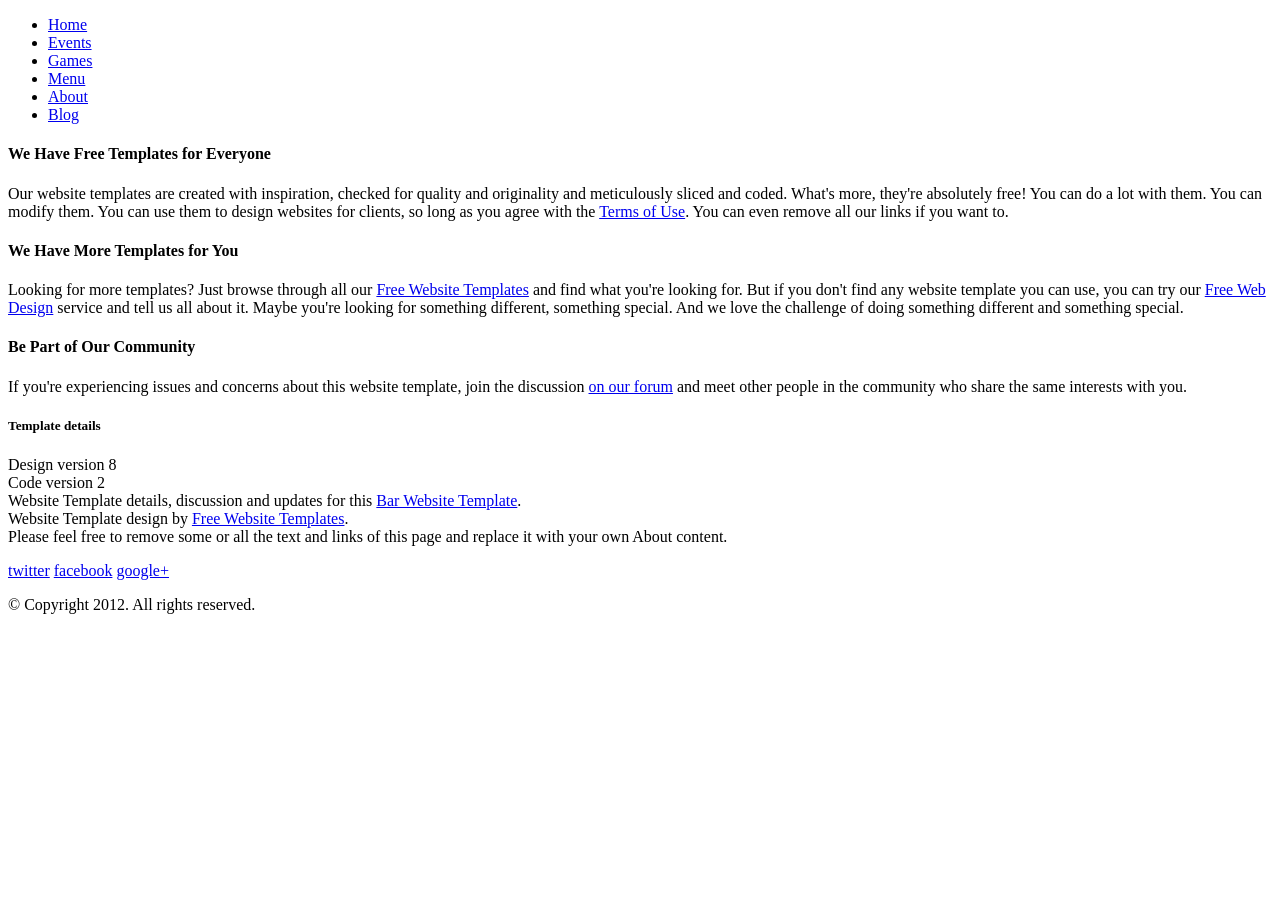
==== about.html @ a5c03c13 "Add files via upload" ====
<!DOCTYPE html>
<!-- Website template by freewebsitetemplates.com -->
<html>
<head>
	<meta charset="UTF-8">
	<title>About - Bar Website Template</title>
	<link rel="stylesheet" href="css/style.css" type="text/css">
</head>
<body>
	<div class="header">
		<div>
			<ul>
				<li>
					<a href="index.html">Home</a>
				</li>
				<li>
					<a href="events.html">Events</a>
				</li>
				<li>
					<a href="games.html">Games</a>
				</li>
				<li>
					<a href="menu.html">Menu</a>
				</li>
				<li class="selected">
					<a href="about.html">About</a>
				</li>
				<li>
					<a href="blog.html">Blog</a>
				</li>
			</ul>
		</div>
	</div>
	<div class="body">
		<div>
			<div class="about">
				<h4>We Have Free Templates for Everyone</h4>
				<p>
					Our website templates are created with inspiration, checked for quality and originality and meticulously sliced and coded. What&#39;s more, they&#39;re absolutely free! You can do a lot with them. You can modify them. You can use them to design websites for clients, so long as you agree with the <a href="http://www.freewebsitetemplates.com/about/terms">Terms of Use</a>. You can even remove all our links if you want to.
				</p>
				<h4>We Have More Templates for You</h4>
				<p>
					Looking for more templates? Just browse through all our <a href="http://www.freewebsitetemplates.com/">Free Website Templates</a> and find what you&#39;re looking for. But if you don&#39;t find any website template you can use, you can try our <a href="http://www.freewebsitetemplates.com/freewebdesign/">Free Web Design</a> service and tell us all about it. Maybe you&#39;re looking for something different, something special. And we love the challenge of doing something different and something special.
				</p>
				<h4>Be Part of Our Community</h4>
				<p>
					If you&#39;re experiencing issues and concerns about this website template, join the discussion <a href="http://www.freewebsitetemplates.com/forums/">on our forum</a> and meet other people in the community who share the same interests with you.
				</p>
				<h5>Template details</h5>
				<p>
					Design version 8 <br> Code version 2 <br> Website Template details, discussion and updates for this <a href="http://www.freewebsitetemplates.com/discuss/barwebsitetemplate/">Bar Website Template</a>. <br> Website Template design by <a href="http://www.freewebsitetemplates.com/">Free Website Templates</a>. <br> Please feel free to remove some or all the text and links of this page and replace it with your own About content.
				</p>
			</div>
		</div>
	</div>
	<div class="footer">
		<div class="connect">
			<a href="http://freewebsitetemplates.com/go/twitter/" id="twitter">twitter</a> <a href="http://freewebsitetemplates.com/go/facebook/" id="facebook">facebook</a> <a href="http://freewebsitetemplates.com/go/googleplus/" id="googleplus">google+</a>
		</div>
		<p>
			&#169; Copyright 2012. All rights reserved.
		</p>
	</div>
</body>
</html>
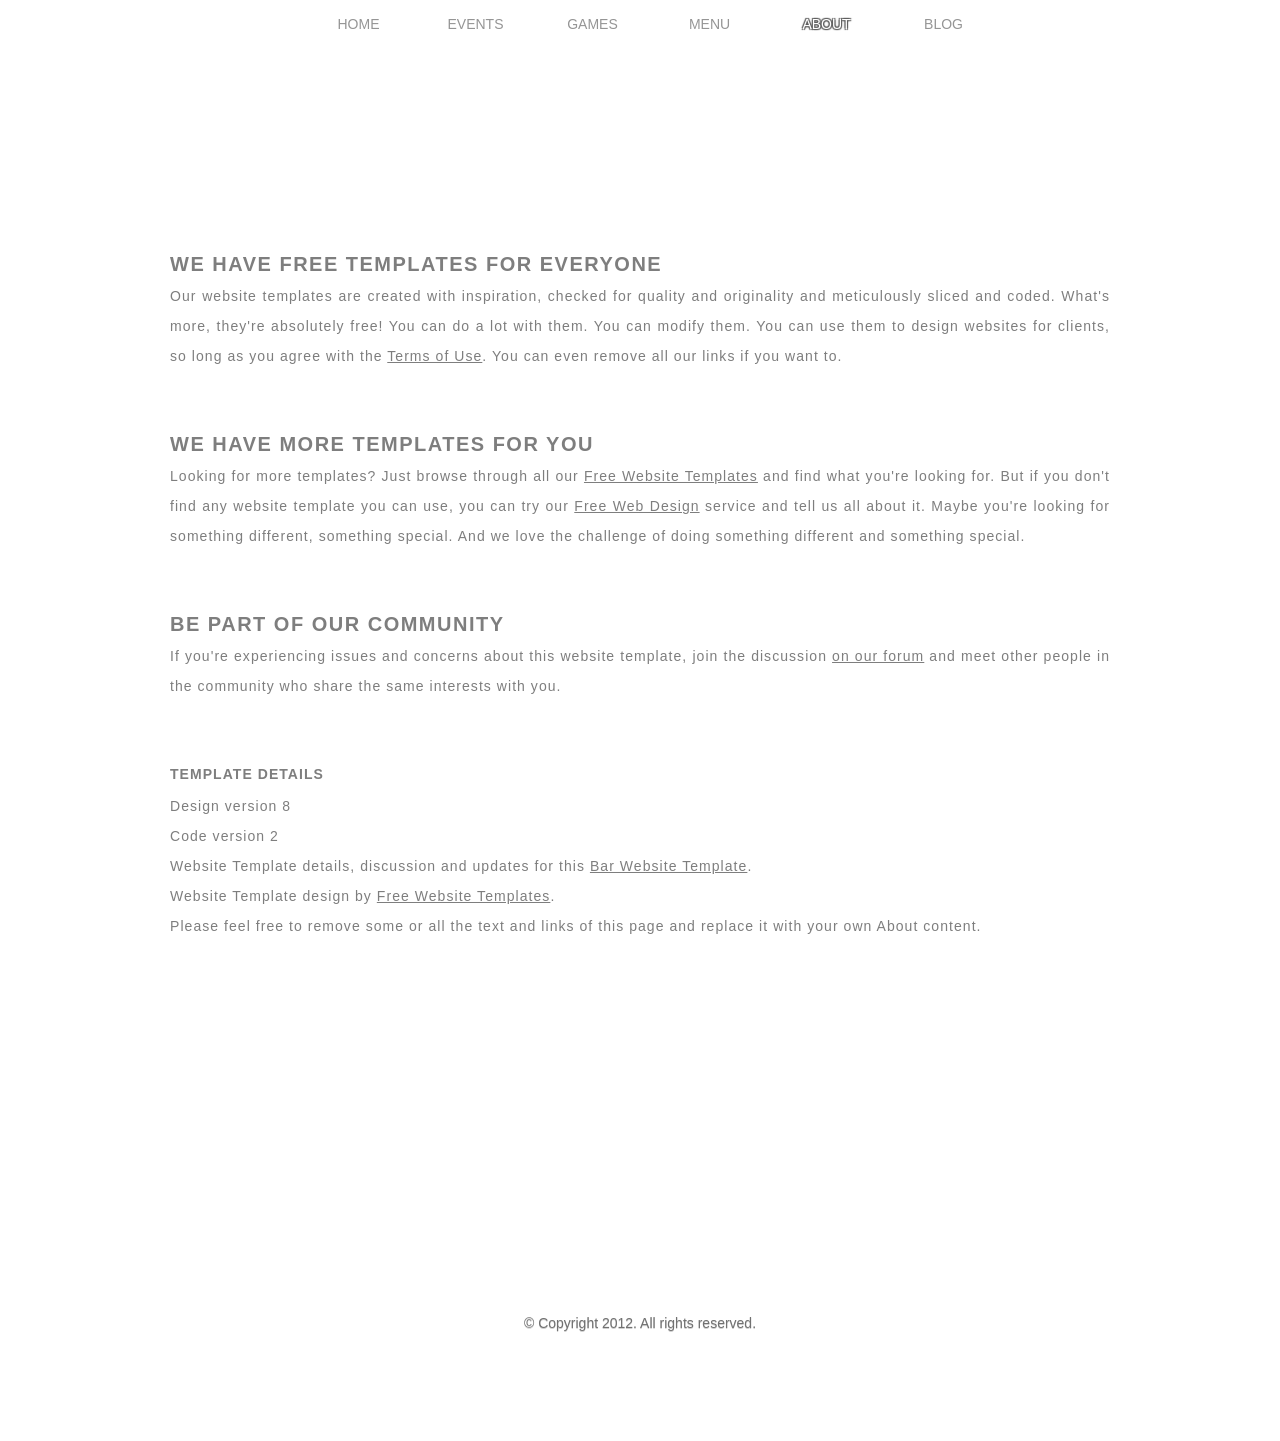
==== commit a7273a72: "Changes" ====
--- a/about.html
+++ b/about.html
@@ -4,7 +4,7 @@
 <head>
 	<meta charset="UTF-8">
 	<title>About - Bar Website Template</title>
-	<link rel="stylesheet" href="css/style.css" type="text/css">
+	<link rel="stylesheet" href="style.css" type="text/css">
 </head>
 <body>
 	<div class="header">
--- a/style.css
+++ b/style.css
@@ -0,0 +1,514 @@
+/* Website template by freewebsitetemplates.com */
+/*------------------------- Layout styles ------------------------*/
+body {
+	background:url(../images/bg-body.jpg);
+	margin:0;
+	font-family: "Helvetica Neue", Helvetica, Arial, sans-serif;
+}
+p a {
+	outline:none;
+}
+p a:hover {
+	color:#cecccc;
+}
+/*------------------------- Header ------------------------*/
+.header {
+	background:url(../images/bg-header1.png) repeat-x 0 0;
+	overflow:hidden;
+	min-height: 199px;
+}
+.header div {
+	background:url(../images/bg-header2.png) no-repeat center 0;
+	margin:0 auto;
+	width:960px;
+	min-height:199px;
+}
+.header div ul {
+	list-style:none;
+	margin:0 0 0 150px;
+	overflow:hidden;
+	padding:2px 0 0;
+	width:685px;
+}
+.header div ul li:first-child {
+	margin:0;
+}
+.header div ul li {
+	float:left;
+	height:59px;
+	margin:0 0 0 20px;
+	text-align:center;
+	width:97px;
+}
+.header div ul li.selected {
+	background:url(../images/bg-selected-menu.png) no-repeat;
+}
+.header div ul li.selected a, .header div ul li a:hover {
+	color:#fff;
+	text-shadow:-1px -1px 1px #5B5B5B, 1px 1px 1px #5B5B5B, 1px -1px 1px #5B5B5B, -1px 1px 1px #5B5B5B;
+}
+.header div ul li a {
+	color:#959595;
+	display:block;
+	font-size:14px;
+	line-height:45px;
+	outline:medium none;
+	text-decoration:none;
+	text-transform:uppercase;
+}
+.header div a#logo {
+	display:block;
+	margin:25px auto 0;
+	width:760px;
+}
+.header div a.logo {
+	display:block;
+	margin:	25px auto 46px;
+	width:760px;
+}
+.header div > img {
+	display:block;
+	height:565px;
+	position:absolute;
+	top:188px;
+}
+.header div a#logo img, .header div a.logo img {
+	border:0;
+	display:block;
+	height:auto;
+	position:static;
+}
+/*------------------------- Body ------------------------*/
+.body {
+	background:url(../images/bg-content.png);
+}
+.body.home {
+	margin:268px 0 0;
+}
+.body div {
+	background:url(../images/border-content.png) repeat-x 0 0;
+}
+.body div div {
+	background:none;
+	margin:0 auto;
+	width:960px;
+}
+.body div div.section {
+	background:none;
+	overflow:hidden;
+	padding:287px 0 138px;
+}
+.body div div.section div:first-child {
+	margin:0;
+	padding-left:10px;
+	text-align:center;
+	width:auto;
+}
+.body div div.section div:first-child h3 {
+	width:210px;
+}
+.body div div.section div:first-child ul {
+	list-style:none;
+	margin:0;
+	overflow:hidden;
+	padding:0;
+	width:210px;
+}
+.body div div.section div:first-child ul li {
+	background:url(../images/separator.png) repeat-x left top;
+	margin:0;
+	padding:12px 0 16px;
+	width:210px;
+}
+.body div div.section div:first-child ul li p {
+	color:#7e7e7e;
+	font-size:14px;
+	line-height:24px;
+	margin:0;
+	letter-spacing:0.05em;
+}
+.body div div.section div:first-child ul li span {
+	color:#7e7e7e;
+	display:block;
+	font-size:12px;
+	padding-top:5px;
+}
+.body div div.section div h3 {
+	font-size:30px;
+	font-weight:400;
+	margin:0 0 18px;
+	text-align:center;
+	text-transform:uppercase;
+}
+.body div div.section div {
+	float:left;
+	margin-left:30px;
+	width:490px;
+}
+.body div div.section div h3 a {
+	color:#fff;
+	text-decoration:none;
+	text-shadow:-2px -2px 2px #5B5B5B, 2px 2px 2px #5B5B5B, 2px -2px 2px #5B5B5B, -2px 2px 2px #5B5B5B;
+	letter-spacing:0.075em;
+}
+.body div div.section div ul {
+	list-style:none;
+	margin:0;
+	overflow:hidden;
+	padding:5px 0 0;
+}
+.body div div.section div ul li {
+	float:left;
+	margin-left:20px;
+	width:150px;
+}
+.body div div.section div ul li a img {
+	border:0;
+	display:block;
+}
+.body div div.section div ul li h4 {
+	font-weight:400;
+	line-height:24px;
+	margin:10px 0 0;
+	text-align:center;
+	text-transform:uppercase;
+}
+.body div div.section div ul li h4 span {
+	color:#7e7e7e;
+	text-decoration:none;
+	font-size:14px;
+}
+.body div div.section div.last {
+	margin-left:10px;
+	width:210px;
+}
+.body div div.section div.last h3 {
+	margin-left:30px;
+}
+.body div div.section div.last ul li {
+	background:url(../images/separator.png) repeat-x left top;
+	line-height:24px;
+	margin:0 0 0 20px;
+	padding:10px 0 13px;
+	text-align:center;
+	width:200px;
+}
+.body div div.section div.last ul li a {
+	color:#7e7e7e;
+	font-size:14px;
+	text-decoration:none;
+	text-transform:uppercase;
+	line-height:24px;
+	letter-spacing:0.075em;
+}
+.body div div.events {
+	min-height:1001px;
+}
+.body div div.events ul {
+	list-style:none outside none;
+	margin:0 0 36px;
+	overflow:hidden;
+	padding:52px 10px 0;
+	width:940px;
+}
+.body div div.events ul li {
+	float:left;
+	margin:0 0 0 35px;
+	width:290px;
+}
+.body div div.events ul li h3 {
+	text-align:center;
+	color:#7e7e7e;
+	font-size:20px;
+	text-transform:uppercase;
+	font-weight:normal;
+	font-size:20px;
+	line-height:30px;
+	margin:0 0 18px;
+	letter-spacing:0.05em;
+	font-family: Arial, "Helvetica Neue", Helvetica, sans-serif;
+}
+.body div div.events ul li p {
+	color:#7e7e7e;
+	font-size:14px;
+	line-height:24px;
+	margin:22px 0 0;
+	text-align:justify;
+	padding: 0;
+}
+.body div div.events p {
+	color:#7e7e7e;
+	font-size:14px;
+	line-height:24px;
+	margin:0;
+	padding: 0 10px;
+}
+.body div div.games {
+	min-height:1001px;
+	padding:0 10px;
+	width:940px;
+}
+.body div div.games p:first-child {
+	margin:0;
+	padding:49px 0 0;
+}
+.body div div.games h4 {
+	color:#7e7e7e;
+	font-size:20px;
+	margin:8px 0 0;
+	line-height:30px;
+	letter-spacing:0.05em;
+	text-transform:uppercase;
+}
+.body div div.games p {
+	color:#7e7e7e;
+	font-size:14px;
+	line-height:30px;
+	margin:2px 0 0;
+	text-align:justify;
+	letter-spacing:0.05em
+}
+.body div div.menu ul {
+	list-style:none;
+	margin:0 auto 24px;
+	overflow:hidden;
+	padding:0 35px;
+	width:890px;
+}
+.body div div.menu {
+	min-height:1001px;
+}
+.body div div.menu ul li {
+	float:left;
+	margin:0 0 0 70px;
+	text-align:center;
+	width:250px;
+}
+.body div div.menu ul li h3 {
+	color:#7e7e7e;
+	font-size:20px;
+	margin:51px 0 25px;
+	text-transform:uppercase;
+	line-height:30px;
+	letter-spacing:0.05em;
+}
+.body div div.menu ul ul {
+	padding:0;
+	width:250px;
+}
+.body div div.menu ul ul li:first-child {
+	background:none;
+	padding:0 0 14px;
+}
+.body div div.menu ul ul li {
+	background:url(../images/border.png) repeat-x left top;
+	margin:0;
+	padding:0 0 9px;
+	width:300px;
+}
+.body div div.menu ul ul li p {
+	color:#7E7E7E;
+	float:left;
+	font-size:14px;
+	line-height:24px;
+	margin:10px 0 0;
+	padding:0;
+	letter-spacing:0.05em;
+	width:auto;
+	float:left;
+}
+.body div div.menu ul ul li span {
+	color:#7e7e7e;
+	display:block;
+	font-size:14px;
+	line-height:24px;
+	margin:10px 0 0 30px;
+	float:left;
+}
+.body div div.menu ul ul li:first-child span {
+	margin:0 0 0 30px!important;
+}
+.body div div.menu p {
+	color:#7e7e7e;
+	font-size:14px;
+	line-height:24px;
+	margin:0;
+	padding:0 35px 138px;
+	width:890px;
+	letter-spacing:0.05em;
+}
+.body div div.about {
+	min-height:951px;
+	padding: 50px 10px 0;
+	width:940px;
+}
+.body div div.about h4 {
+	color:#7e7e7e;
+	font-size:20px;
+	margin:0;
+	line-height:30px;
+	letter-spacing:0.075em;
+	text-transform:uppercase;
+}
+.body div div.about h5 {
+	color:#7e7e7e;
+	font-size:14px;
+	line-height:30px;
+	letter-spacing:0.075em;
+	text-transform:uppercase;
+	margin:0;
+}
+.body div div.about p {
+	color:#7e7e7e;
+	font-size:14px;
+	line-height:30px;
+	margin:2px 0 58px;
+	letter-spacing:0.075em;
+	text-align: justify;
+}
+.body div div.blog {
+	overflow:hidden;
+	min-height:951px;
+	padding:50px 10px 0;
+	width:940px;
+}
+.body div div.blog div:first-child {
+	margin:0;
+	width:705px;
+	float:left;
+}
+.body div div.blog div:first-child h4 {
+	color:#7e7e7e;
+	font-size:20px;
+	margin:0 0 32px;
+	text-transform:uppercase;
+	line-height:30px;
+	letter-spacing:0.075em;
+	font-weight:bold;
+}
+.body div div.blog div:first-child p {
+	color:#7e7e7e;
+	font-size:14px;
+	line-height:30px;
+	margin:0 0 30px;
+	padding:0;
+	letter-spacing:0.075em;
+	text-align:justify;
+}
+.body div div.blog div {
+	float:right;
+	width:190px;
+}
+.body div div.blog div div:first-child {
+	margin:63px 0 33px;
+	width:230px;
+}
+.body div div.blog div div {
+	float:none;
+	margin:0;
+	width:230px;
+}
+.body div div.blog div div h3 {
+	color:#7e7e7e;
+	font-size:14px;
+	margin:0;
+	line-height:30px;
+	letter-spacing:0.075em;
+	text-transform:uppercase;
+}
+.body div div.blog div div ul {
+	color:#7e7e7e;
+	list-style:disc;
+	margin:0;
+	padding:6px 0 0;
+}
+.body div div.blog div div ul li:first-child {
+	margin-top:0;
+}
+.body div div.blog div div ul li {
+	margin:13px 0 0 14px;
+	font-size:10px;
+}
+.body div div.blog div div ul li a {
+	color:#7e7e7e;
+	font-size:14px;
+	text-decoration:none;
+}
+.body div div.blog div div ul li a:hover {
+	text-decoration:underline;
+}
+.body div div.section div:first-child ul li:first-child {
+	background:none;
+	padding-top:0;
+}
+.body div div.section div.last ul li:first-child {
+	margin:0 0 0 20px;
+	background:none;
+	padding-top:0;
+}
+.body div div.section div:first-child ul li p a, .body div div.events ul li p a, .body div div.events p a, .body div div.games p a, .body div div.menu p a, .body div div.about p a, .body div div.blog div:first-child p a {
+	color:#7e7e7e;
+}
+.body div div.section div ul li:first-child, .body div div.events ul li:first-child, .body div div.menu ul li:first-child, .body div div.menu ul ul li:first-child p, .body div div.menu ul ul li:first-child span {
+	margin:0;
+}
+.body div div.section div ul li a img:hover, .body div div.events ul li a img:hover {
+	filter:alpha(opacity=80);/* Needed for IE7 */
+	opacity:0.8;
+}
+.body div div.section div ul li h4 a:hover, .body div div.section div.last ul li a:hover, .body div div.events ul li h3 a:hover {
+	color:#fff;
+	text-shadow:-1px -1px 1px #5B5B5B, 1px 1px 1px #5B5B5B, 1px -1px 1px #5B5B5B, -1px 1px 1px #5B5B5B;
+}
+.body div div.events ul li a img, .body div div.menu ul ul li:first-child {
+	border:0;
+}
+.body div div.events ul li p a:hover, .body div div.events p a:hover, .body div div.games p a:hover, .body div div.menu p a:hover, .body div div.about p a:hover, .body div div.blog div:first-child p a:hover, .body div div.blog div div ul li a:hover {
+	color:#cecccc;
+}
+/*------------------------- Footer ------------------------*/
+.footer {
+	background:url(../images/bg-footer.png) repeat-x left top;
+	padding:38px 0 0;
+}
+.footer div.connect {
+	margin:0 auto 29px;
+	overflow:hidden;
+	width:167px;
+}
+.footer div.connect a {
+	display:block;
+	float:left;
+	height:48px;
+	text-indent:-99999px;
+	width:47px;
+}
+.footer div.connect a#twitter {
+	background:url(../images/icons.png) no-repeat 0 -200px;
+}
+.footer div.connect a#twitter:hover {
+	background:url(../images/icons.png) no-repeat 0 -250px;
+}
+.footer div.connect a#facebook {
+	background:url(../images/icons.png) no-repeat 0 0;
+	margin:0 0 0 13px;
+}
+.footer div.connect a#facebook:hover {
+	background:url(../images/icons.png) no-repeat 0 -50px;
+}
+.footer div.connect a#googleplus {
+	background:url(../images/icons.png) no-repeat 0 -100px;
+	margin:0 0 0 13px;
+}
+.footer div.connect a#googleplus:hover {
+	background:url(../images/icons.png) no-repeat 0 -150px;
+}
+.footer p {
+	clear:both;
+	color:#717171;
+	font-size:14px;
+	margin:0;
+	padding:0 0 110px;
+	text-align:center;
+	text-shadow:0 1px 0 #cfcfcf;
+}
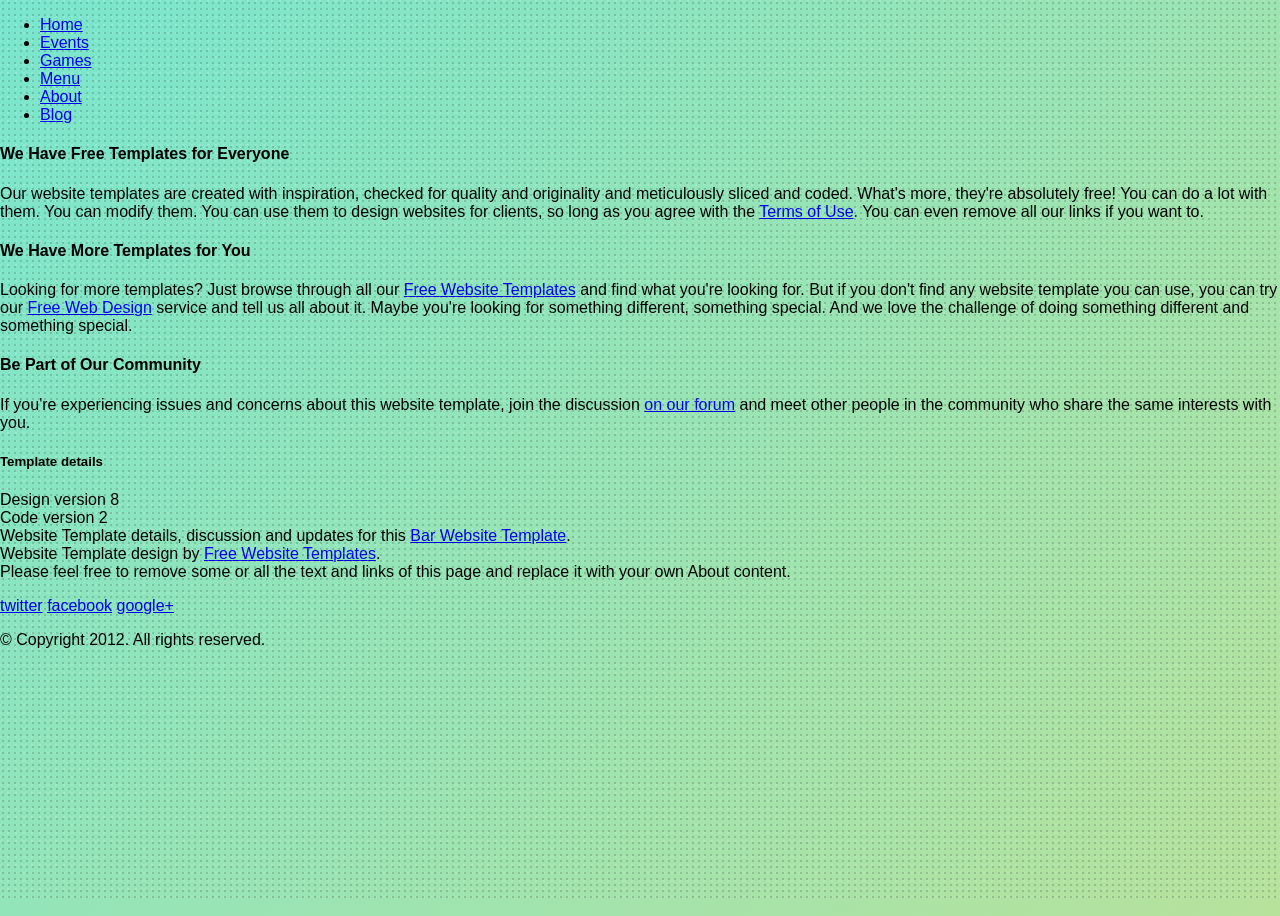
==== commit 2d968164: "cleaning" ====
--- a/about.html
+++ b/about.html
@@ -11,7 +11,7 @@
 		<div>
 			<ul>
 				<li>
-					<a href="index.html">Home</a>
+					<a href="home/">Home</a>
 				</li>
 				<li>
 					<a href="events.html">Events</a>
--- a/style.css
+++ b/style.css
@@ -1,514 +1,63 @@
-/* Website template by freewebsitetemplates.com */
-/*------------------------- Layout styles ------------------------*/
+
 body {
-	background:url(../images/bg-body.jpg);
-	margin:0;
-	font-family: "Helvetica Neue", Helvetica, Arial, sans-serif;
+  margin: 0;
+  min-height: 100vh;
+  position: relative;
+  font-family: "Helvetica Neue", Helvetica, Arial, sans-serif;
+  /* 1. Vibrant, risograph-style ink colors */
+  background: linear-gradient(-45deg, #D5E094, #c4518a, #88C3E7, #B7E29C, #79e6ce);
+  background-size: 400% 400%;
+  animation: gradientShift 15s ease infinite;
 }
+
+/* 2. Grainy texture overlay */
+body::before {
+  content: "";
+  display: block;
+  position: fixed;
+  inset: 0;
+  pointer-events: none;
+  z-index: 9999;
+
+  background-image:
+    radial-gradient(circle, rgba(0, 0, 0, 0.45) 1px, transparent 1.4px),
+    radial-gradient(circle, rgba(255, 255, 255, 0.45) 1px, transparent 1.4px);
+  background-position: 0 0, 4px 5px;
+  background-size: 6px 6px, 8px 8px;
+  animation: grainDrift 3s ease-in-out infinite;
+  opacity: 0.35;
+}
+
+@keyframes grainDrift {
+  50% {
+    background-position: 3px 3px, 1px 2px;
+  }
+}
+
+@keyframes gradientShift {
+  0% {
+    background-position: 0% 50%;
+  }
+  50% {
+    background-position: 100% 50%;
+  }
+  100% {
+    background-position: 0% 50%;
+  }
+}
+
+@media (prefers-reduced-motion: reduce) {
+  body {
+    animation: none;
+  }
+
+  body::before {
+    animation: none;
+  }
+}
+
 p a {
 	outline:none;
 }
 p a:hover {
 	color:#cecccc;
-}
-/*------------------------- Header ------------------------*/
-.header {
-	background:url(../images/bg-header1.png) repeat-x 0 0;
-	overflow:hidden;
-	min-height: 199px;
-}
-.header div {
-	background:url(../images/bg-header2.png) no-repeat center 0;
-	margin:0 auto;
-	width:960px;
-	min-height:199px;
-}
-.header div ul {
-	list-style:none;
-	margin:0 0 0 150px;
-	overflow:hidden;
-	padding:2px 0 0;
-	width:685px;
-}
-.header div ul li:first-child {
-	margin:0;
-}
-.header div ul li {
-	float:left;
-	height:59px;
-	margin:0 0 0 20px;
-	text-align:center;
-	width:97px;
-}
-.header div ul li.selected {
-	background:url(../images/bg-selected-menu.png) no-repeat;
-}
-.header div ul li.selected a, .header div ul li a:hover {
-	color:#fff;
-	text-shadow:-1px -1px 1px #5B5B5B, 1px 1px 1px #5B5B5B, 1px -1px 1px #5B5B5B, -1px 1px 1px #5B5B5B;
-}
-.header div ul li a {
-	color:#959595;
-	display:block;
-	font-size:14px;
-	line-height:45px;
-	outline:medium none;
-	text-decoration:none;
-	text-transform:uppercase;
-}
-.header div a#logo {
-	display:block;
-	margin:25px auto 0;
-	width:760px;
-}
-.header div a.logo {
-	display:block;
-	margin:	25px auto 46px;
-	width:760px;
-}
-.header div > img {
-	display:block;
-	height:565px;
-	position:absolute;
-	top:188px;
-}
-.header div a#logo img, .header div a.logo img {
-	border:0;
-	display:block;
-	height:auto;
-	position:static;
-}
-/*------------------------- Body ------------------------*/
-.body {
-	background:url(../images/bg-content.png);
-}
-.body.home {
-	margin:268px 0 0;
-}
-.body div {
-	background:url(../images/border-content.png) repeat-x 0 0;
-}
-.body div div {
-	background:none;
-	margin:0 auto;
-	width:960px;
-}
-.body div div.section {
-	background:none;
-	overflow:hidden;
-	padding:287px 0 138px;
-}
-.body div div.section div:first-child {
-	margin:0;
-	padding-left:10px;
-	text-align:center;
-	width:auto;
-}
-.body div div.section div:first-child h3 {
-	width:210px;
-}
-.body div div.section div:first-child ul {
-	list-style:none;
-	margin:0;
-	overflow:hidden;
-	padding:0;
-	width:210px;
-}
-.body div div.section div:first-child ul li {
-	background:url(../images/separator.png) repeat-x left top;
-	margin:0;
-	padding:12px 0 16px;
-	width:210px;
-}
-.body div div.section div:first-child ul li p {
-	color:#7e7e7e;
-	font-size:14px;
-	line-height:24px;
-	margin:0;
-	letter-spacing:0.05em;
-}
-.body div div.section div:first-child ul li span {
-	color:#7e7e7e;
-	display:block;
-	font-size:12px;
-	padding-top:5px;
-}
-.body div div.section div h3 {
-	font-size:30px;
-	font-weight:400;
-	margin:0 0 18px;
-	text-align:center;
-	text-transform:uppercase;
-}
-.body div div.section div {
-	float:left;
-	margin-left:30px;
-	width:490px;
-}
-.body div div.section div h3 a {
-	color:#fff;
-	text-decoration:none;
-	text-shadow:-2px -2px 2px #5B5B5B, 2px 2px 2px #5B5B5B, 2px -2px 2px #5B5B5B, -2px 2px 2px #5B5B5B;
-	letter-spacing:0.075em;
-}
-.body div div.section div ul {
-	list-style:none;
-	margin:0;
-	overflow:hidden;
-	padding:5px 0 0;
-}
-.body div div.section div ul li {
-	float:left;
-	margin-left:20px;
-	width:150px;
-}
-.body div div.section div ul li a img {
-	border:0;
-	display:block;
-}
-.body div div.section div ul li h4 {
-	font-weight:400;
-	line-height:24px;
-	margin:10px 0 0;
-	text-align:center;
-	text-transform:uppercase;
-}
-.body div div.section div ul li h4 span {
-	color:#7e7e7e;
-	text-decoration:none;
-	font-size:14px;
-}
-.body div div.section div.last {
-	margin-left:10px;
-	width:210px;
-}
-.body div div.section div.last h3 {
-	margin-left:30px;
-}
-.body div div.section div.last ul li {
-	background:url(../images/separator.png) repeat-x left top;
-	line-height:24px;
-	margin:0 0 0 20px;
-	padding:10px 0 13px;
-	text-align:center;
-	width:200px;
-}
-.body div div.section div.last ul li a {
-	color:#7e7e7e;
-	font-size:14px;
-	text-decoration:none;
-	text-transform:uppercase;
-	line-height:24px;
-	letter-spacing:0.075em;
-}
-.body div div.events {
-	min-height:1001px;
-}
-.body div div.events ul {
-	list-style:none outside none;
-	margin:0 0 36px;
-	overflow:hidden;
-	padding:52px 10px 0;
-	width:940px;
-}
-.body div div.events ul li {
-	float:left;
-	margin:0 0 0 35px;
-	width:290px;
-}
-.body div div.events ul li h3 {
-	text-align:center;
-	color:#7e7e7e;
-	font-size:20px;
-	text-transform:uppercase;
-	font-weight:normal;
-	font-size:20px;
-	line-height:30px;
-	margin:0 0 18px;
-	letter-spacing:0.05em;
-	font-family: Arial, "Helvetica Neue", Helvetica, sans-serif;
-}
-.body div div.events ul li p {
-	color:#7e7e7e;
-	font-size:14px;
-	line-height:24px;
-	margin:22px 0 0;
-	text-align:justify;
-	padding: 0;
-}
-.body div div.events p {
-	color:#7e7e7e;
-	font-size:14px;
-	line-height:24px;
-	margin:0;
-	padding: 0 10px;
-}
-.body div div.games {
-	min-height:1001px;
-	padding:0 10px;
-	width:940px;
-}
-.body div div.games p:first-child {
-	margin:0;
-	padding:49px 0 0;
-}
-.body div div.games h4 {
-	color:#7e7e7e;
-	font-size:20px;
-	margin:8px 0 0;
-	line-height:30px;
-	letter-spacing:0.05em;
-	text-transform:uppercase;
-}
-.body div div.games p {
-	color:#7e7e7e;
-	font-size:14px;
-	line-height:30px;
-	margin:2px 0 0;
-	text-align:justify;
-	letter-spacing:0.05em
-}
-.body div div.menu ul {
-	list-style:none;
-	margin:0 auto 24px;
-	overflow:hidden;
-	padding:0 35px;
-	width:890px;
-}
-.body div div.menu {
-	min-height:1001px;
-}
-.body div div.menu ul li {
-	float:left;
-	margin:0 0 0 70px;
-	text-align:center;
-	width:250px;
-}
-.body div div.menu ul li h3 {
-	color:#7e7e7e;
-	font-size:20px;
-	margin:51px 0 25px;
-	text-transform:uppercase;
-	line-height:30px;
-	letter-spacing:0.05em;
-}
-.body div div.menu ul ul {
-	padding:0;
-	width:250px;
-}
-.body div div.menu ul ul li:first-child {
-	background:none;
-	padding:0 0 14px;
-}
-.body div div.menu ul ul li {
-	background:url(../images/border.png) repeat-x left top;
-	margin:0;
-	padding:0 0 9px;
-	width:300px;
-}
-.body div div.menu ul ul li p {
-	color:#7E7E7E;
-	float:left;
-	font-size:14px;
-	line-height:24px;
-	margin:10px 0 0;
-	padding:0;
-	letter-spacing:0.05em;
-	width:auto;
-	float:left;
-}
-.body div div.menu ul ul li span {
-	color:#7e7e7e;
-	display:block;
-	font-size:14px;
-	line-height:24px;
-	margin:10px 0 0 30px;
-	float:left;
-}
-.body div div.menu ul ul li:first-child span {
-	margin:0 0 0 30px!important;
-}
-.body div div.menu p {
-	color:#7e7e7e;
-	font-size:14px;
-	line-height:24px;
-	margin:0;
-	padding:0 35px 138px;
-	width:890px;
-	letter-spacing:0.05em;
-}
-.body div div.about {
-	min-height:951px;
-	padding: 50px 10px 0;
-	width:940px;
-}
-.body div div.about h4 {
-	color:#7e7e7e;
-	font-size:20px;
-	margin:0;
-	line-height:30px;
-	letter-spacing:0.075em;
-	text-transform:uppercase;
-}
-.body div div.about h5 {
-	color:#7e7e7e;
-	font-size:14px;
-	line-height:30px;
-	letter-spacing:0.075em;
-	text-transform:uppercase;
-	margin:0;
-}
-.body div div.about p {
-	color:#7e7e7e;
-	font-size:14px;
-	line-height:30px;
-	margin:2px 0 58px;
-	letter-spacing:0.075em;
-	text-align: justify;
-}
-.body div div.blog {
-	overflow:hidden;
-	min-height:951px;
-	padding:50px 10px 0;
-	width:940px;
-}
-.body div div.blog div:first-child {
-	margin:0;
-	width:705px;
-	float:left;
-}
-.body div div.blog div:first-child h4 {
-	color:#7e7e7e;
-	font-size:20px;
-	margin:0 0 32px;
-	text-transform:uppercase;
-	line-height:30px;
-	letter-spacing:0.075em;
-	font-weight:bold;
-}
-.body div div.blog div:first-child p {
-	color:#7e7e7e;
-	font-size:14px;
-	line-height:30px;
-	margin:0 0 30px;
-	padding:0;
-	letter-spacing:0.075em;
-	text-align:justify;
-}
-.body div div.blog div {
-	float:right;
-	width:190px;
-}
-.body div div.blog div div:first-child {
-	margin:63px 0 33px;
-	width:230px;
-}
-.body div div.blog div div {
-	float:none;
-	margin:0;
-	width:230px;
-}
-.body div div.blog div div h3 {
-	color:#7e7e7e;
-	font-size:14px;
-	margin:0;
-	line-height:30px;
-	letter-spacing:0.075em;
-	text-transform:uppercase;
-}
-.body div div.blog div div ul {
-	color:#7e7e7e;
-	list-style:disc;
-	margin:0;
-	padding:6px 0 0;
-}
-.body div div.blog div div ul li:first-child {
-	margin-top:0;
-}
-.body div div.blog div div ul li {
-	margin:13px 0 0 14px;
-	font-size:10px;
-}
-.body div div.blog div div ul li a {
-	color:#7e7e7e;
-	font-size:14px;
-	text-decoration:none;
-}
-.body div div.blog div div ul li a:hover {
-	text-decoration:underline;
-}
-.body div div.section div:first-child ul li:first-child {
-	background:none;
-	padding-top:0;
-}
-.body div div.section div.last ul li:first-child {
-	margin:0 0 0 20px;
-	background:none;
-	padding-top:0;
-}
-.body div div.section div:first-child ul li p a, .body div div.events ul li p a, .body div div.events p a, .body div div.games p a, .body div div.menu p a, .body div div.about p a, .body div div.blog div:first-child p a {
-	color:#7e7e7e;
-}
-.body div div.section div ul li:first-child, .body div div.events ul li:first-child, .body div div.menu ul li:first-child, .body div div.menu ul ul li:first-child p, .body div div.menu ul ul li:first-child span {
-	margin:0;
-}
-.body div div.section div ul li a img:hover, .body div div.events ul li a img:hover {
-	filter:alpha(opacity=80);/* Needed for IE7 */
-	opacity:0.8;
-}
-.body div div.section div ul li h4 a:hover, .body div div.section div.last ul li a:hover, .body div div.events ul li h3 a:hover {
-	color:#fff;
-	text-shadow:-1px -1px 1px #5B5B5B, 1px 1px 1px #5B5B5B, 1px -1px 1px #5B5B5B, -1px 1px 1px #5B5B5B;
-}
-.body div div.events ul li a img, .body div div.menu ul ul li:first-child {
-	border:0;
-}
-.body div div.events ul li p a:hover, .body div div.events p a:hover, .body div div.games p a:hover, .body div div.menu p a:hover, .body div div.about p a:hover, .body div div.blog div:first-child p a:hover, .body div div.blog div div ul li a:hover {
-	color:#cecccc;
-}
-/*------------------------- Footer ------------------------*/
-.footer {
-	background:url(../images/bg-footer.png) repeat-x left top;
-	padding:38px 0 0;
-}
-.footer div.connect {
-	margin:0 auto 29px;
-	overflow:hidden;
-	width:167px;
-}
-.footer div.connect a {
-	display:block;
-	float:left;
-	height:48px;
-	text-indent:-99999px;
-	width:47px;
-}
-.footer div.connect a#twitter {
-	background:url(../images/icons.png) no-repeat 0 -200px;
-}
-.footer div.connect a#twitter:hover {
-	background:url(../images/icons.png) no-repeat 0 -250px;
-}
-.footer div.connect a#facebook {
-	background:url(../images/icons.png) no-repeat 0 0;
-	margin:0 0 0 13px;
-}
-.footer div.connect a#facebook:hover {
-	background:url(../images/icons.png) no-repeat 0 -50px;
-}
-.footer div.connect a#googleplus {
-	background:url(../images/icons.png) no-repeat 0 -100px;
-	margin:0 0 0 13px;
-}
-.footer div.connect a#googleplus:hover {
-	background:url(../images/icons.png) no-repeat 0 -150px;
-}
-.footer p {
-	clear:both;
-	color:#717171;
-	font-size:14px;
-	margin:0;
-	padding:0 0 110px;
-	text-align:center;
-	text-shadow:0 1px 0 #cfcfcf;
-}
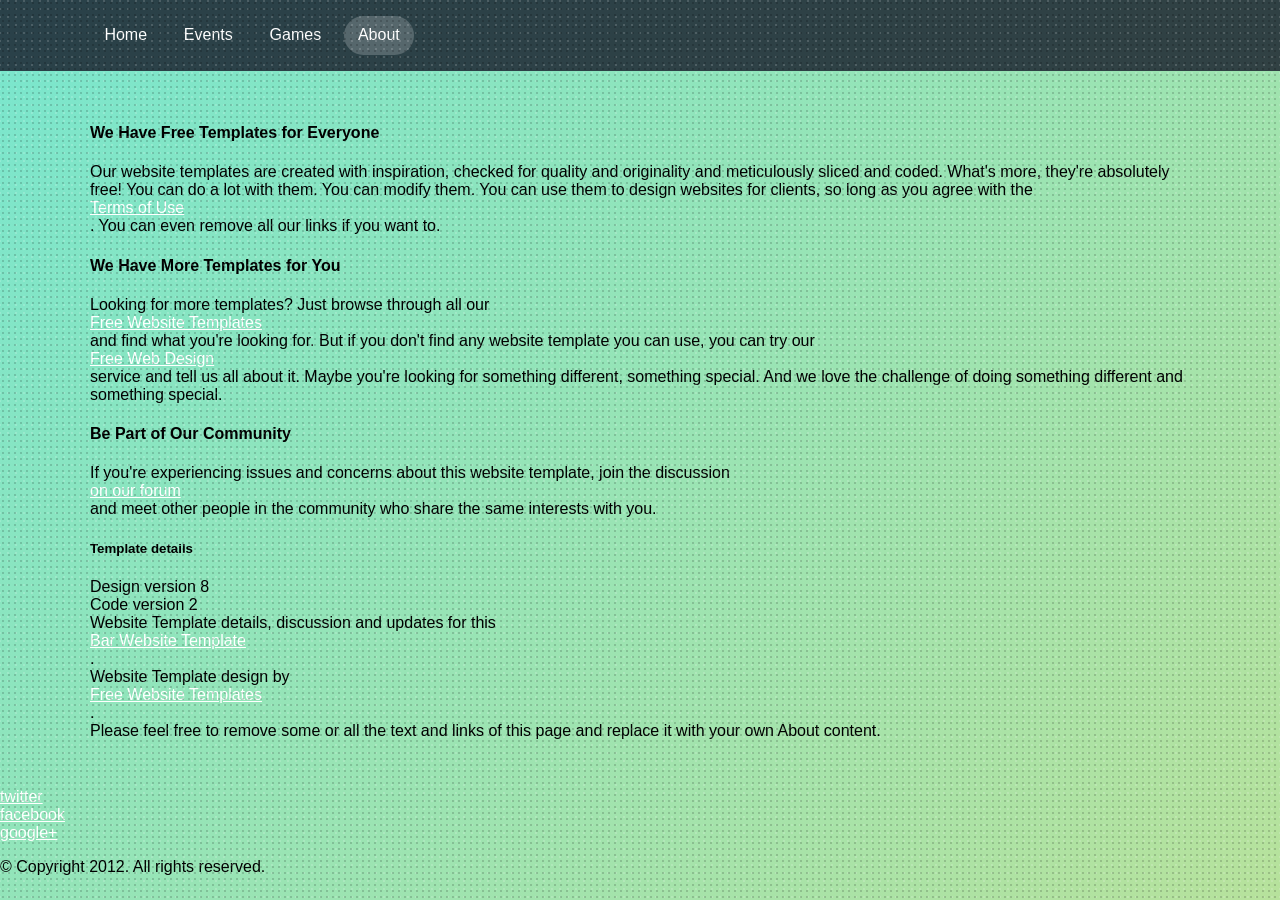
==== commit 76adcf80: "additional revisions" ====
--- a/about.html
+++ b/about.html
@@ -11,7 +11,7 @@
 		<div>
 			<ul>
 				<li>
-					<a href="home/">Home</a>
+					<a href="index.html">Home</a>
 				</li>
 				<li>
 					<a href="events.html">Events</a>
@@ -19,14 +19,8 @@
 				<li>
 					<a href="games.html">Games</a>
 				</li>
-				<li>
-					<a href="menu.html">Menu</a>
-				</li>
 				<li class="selected">
 					<a href="about.html">About</a>
-				</li>
-				<li>
-					<a href="blog.html">Blog</a>
 				</li>
 			</ul>
 		</div>
--- a/style.css
+++ b/style.css
@@ -50,10 +50,6 @@
   body {
     animation: none;
   }
-
-  body::before {
-    animation: none;
-  }
 }
 
 p a {
@@ -61,3 +57,328 @@
 }
 p a:hover {
 	color:#cecccc;
+}
+a {
+  color: #fff;
+  display: block;
+}
+
+.header {
+  background: rgba(25, 30, 45, 0.82);
+}
+
+.header > div {
+  max-width: 1100px;
+  margin: 0 auto;
+  padding: 1rem 1.5rem;
+  display: flex;
+  align-items: center;
+  justify-content: space-between;
+  gap: 1rem;
+}
+
+.header ul {
+  display: flex;
+  flex-wrap: wrap;
+  gap: 0.5rem;
+  list-style: none;
+  margin: 0;
+  padding: 0;
+}
+
+.header a {
+  color: #fff;
+  text-decoration: none;
+  padding: 0.65rem 0.9rem;
+  border-radius: 999px;
+}
+
+.header li.selected a,
+.header li a:hover {
+  background: rgba(255, 255, 255, 0.2);
+}
+
+.header .logo img {
+  display: block;
+  max-width: 140px;
+  height: auto;
+}
+
+.body > div {
+  max-width: 1100px;
+  margin: 0 auto;
+  padding: 2rem 1.5rem;
+}
+
+.centerdis {
+  text-align: center;
+}
+
+.video-section {
+  width: min(92vw, 1200px);
+  margin: 0 auto 3rem;
+  text-align: center;
+}
+
+
+
+.video-player {
+  overflow: hidden;
+  border-radius: 0.75rem;
+  border: 2px solid rgba(255, 255, 255, 0.75);
+  background: #293047;
+  box-shadow: 0 0.75rem 2rem rgba(41, 48, 71, 0.35), 0 0 1.25rem rgba(196, 81, 138, 0.2);
+}
+
+.video-player__media {
+  display: block;
+  width: 100%;
+  max-height: 75vh;
+  aspect-ratio: 16 / 9;
+  background: #111;
+  object-fit: contain;
+}
+
+.video-controls {
+  display: flex;
+  align-items: center;
+  gap: 0.85rem;
+  padding: 0.8rem 1rem;
+  color: #fff;
+  background: linear-gradient(110deg, #293047, #56384f);
+  font-variant-numeric: tabular-nums;
+}
+
+.video-play-button {
+  min-width: 5rem;
+  padding: 0.55rem 0.9rem;
+  border: 0;
+  border-radius: 0.4rem;
+  color: #293047;
+  background: linear-gradient(120deg, #d5e094, #79e6ce);
+  font: inherit;
+  font-weight: 700;
+  cursor: pointer;
+}
+
+.video-play-button:hover:not(:disabled) {
+  background: linear-gradient(120deg, #e4efae, #a5f0dc);
+}
+
+.video-play-button:disabled {
+  cursor: not-allowed;
+  opacity: 0.55;
+}
+
+.video-play-button:focus-visible,
+.video-seek:focus-visible {
+  outline: 3px solid #88c3e7;
+  outline-offset: 3px;
+}
+
+.video-seek {
+  flex: 1;
+  min-width: 3rem;
+  height: 0.45rem;
+  border-radius: 999px;
+  background: linear-gradient(to right, #d5e094 var(--seek-progress, 0%), rgba(136, 195, 231, 0.4) var(--seek-progress, 0%));
+  appearance: none;
+  cursor: pointer;
+}
+
+.video-seek:disabled {
+  cursor: not-allowed;
+  opacity: 0.55;
+}
+
+.video-seek::-webkit-slider-thumb {
+  width: 0.9rem;
+  height: 0.9rem;
+  border: 2px solid #293047;
+  border-radius: 50%;
+  background: #c4518a;
+  appearance: none;
+}
+
+.video-seek::-moz-range-thumb {
+  width: 0.7rem;
+  height: 0.7rem;
+  border: 2px solid #293047;
+  border-radius: 50%;
+  background: #c4518a;
+}
+
+.video-status {
+  margin: 0;
+  padding: 0 1rem 0.75rem;
+  color: #fff;
+  border-top: 1px solid rgba(136, 195, 231, 0.35);
+  background: linear-gradient(110deg, #293047, #56384f);
+}
+
+.video-status:empty {
+  display: none;
+}
+
+.visually-hidden {
+  position: absolute;
+  width: 1px;
+  height: 1px;
+  padding: 0;
+  margin: -1px;
+  overflow: hidden;
+  clip: rect(0, 0, 0, 0);
+  white-space: nowrap;
+  border: 0;
+}
+
+@media (max-width: 600px) {
+  .header > div {
+    flex-direction: column;
+  }
+
+  .video-controls {
+    gap: 0.55rem;
+    padding: 0.7rem;
+    font-size: 0.85rem;
+  }
+
+  .video-play-button {
+    min-width: 4rem;
+  }
+
+}
+
+.cat {
+  width: 200px;
+  height: 200px;
+  margin: 100px auto 0 auto;
+}
+
+.cat-main {
+  width: 200px;
+  height: 200px;
+}
+
+.info {
+  width: 200px;
+  height: 200px;
+  box-sizing: border-box;
+  border: 1px solid rgba(255, 255, 255, 0.8);
+  background: #def68a url('http://leejan.com/menu/info.png') 47% 50% no-repeat;
+  border-radius: 100%;
+  z-index: 20;
+  position: absolute;
+  -webkit-box-shadow: inset 0px 0px 30px 10px rgba(204, 228, 89, 1);
+  box-shadow: inset 0px 0px 30px 10px rgba(204, 228, 89, 1);
+}
+
+.petal {
+  width: 150px;
+  height: 150px;
+  box-sizing: border-box;
+  border: 1px solid rgba(255, 255, 255, 0.8);
+  border-radius: 100%;
+  margin-top: 100px;
+  margin-left: 100px;
+  z-index: 5;
+  position: absolute;
+  -webkit-transform-origin: 0 0;
+  -ms-transform-origin: 0 0;
+  transform-origin: 0 0;
+  opacity: 0;
+  -webkit-backface-visibility:hidden;
+   -moz-backface-visibility:hidden;
+    -ms-backface-visibility:hidden;
+     -o-backface-visibility:hidden;
+        backface-visibility:hidden;
+  -webkit-transform:translate3d(0,0,0);
+   -moz-transform:translate3d(0,0,0);
+    -ms-transform:translate3d(0,0,0);
+     -o-transform:translate3d(0,0,0);
+        transform:translate3d(0,0,0);
+}
+
+.cat-main .portfolio {
+  -webkit-transform:rotate(0deg);-ms-transform:rotate(0deg);transform:rotate(0deg);
+  background: #e6ff8d url('http://leejan.com/menu/portfolio.png') 65% 65% no-repeat;
+}
+
+.cat-main:hover .portfolio {
+  -webkit-transform:rotate(-72deg);-ms-transform:rotate(-72deg);transform:rotate(-72deg);
+  opacity: 100;
+  transition: opacity .5s ease-out, -ms-transform .5s ease-out, transform .5s ease-out;
+  -webkit-transition: opacity .5s ease-out, -webkit-transform .5s ease-out;
+}
+
+.contact {
+  -webkit-transform:rotate(-72deg);-ms-transform:rotate(-72deg);transform:rotate(-72deg);
+  background: #e6ff8d url('http://leejan.com/menu/mail.png') 65% 65% no-repeat;
+}
+
+.cat-main:hover .contact {
+  -webkit-transform:rotate(-144deg);-ms-transform:rotate(-144deg);transform:rotate(-144deg);
+  opacity: 100;
+  transition: opacity .5s ease-out .3s, -ms-transform .5s ease-out .3s, transform .5s ease-out .3s;
+  -webkit-transition: opacity .5s ease-out .3s, -webkit-transform .5s ease-out .3s;
+}
+
+.socialmedia {
+  -webkit-transform:rotate(-144deg);-ms-transform:rotate(-144deg);transform:rotate(-144deg);
+  background: #e6ff8d url('http://leejan.com/menu/socialmedia.png') 65% 65% no-repeat;
+}
+
+.cat-main:hover .socialmedia {
+  -webkit-transform:rotate(-216deg);-ms-transform:rotate(-216deg);transform:rotate(-216deg);
+  opacity: 100;
+  transition: opacity .5s ease-out .6s, -ms-transform .5s ease-out .6s, transform .5s ease-out .6s;
+  -webkit-transition: opacity .5s ease-out .6s, -webkit-transform .5s ease-out .6s;
+}
+
+.inspiration {
+  -webkit-transform:rotate(-216deg);-ms-transform:rotate(-216deg);transform:rotate(-216deg);
+  background: #e6ff8d url('http://leejan.com/menu/inspiration.png') 65% 65% no-repeat;
+}
+
+.cat-main:hover .inspiration {
+  -webkit-transform:rotate(-288deg);-ms-transform:rotate(-288deg);transform:rotate(-288deg);
+  opacity: 100;
+  transition: opacity .5s ease-out .9s, -ms-transform .5s ease-out .9s, transform .5s ease-out .9s;
+  -webkit-transition: opacity .5s ease-out .9s, -webkit-transform .5s ease-out .9s;
+}
+
+
+.mystery {
+  -webkit-transform:rotate(-288deg);-ms-transform:rotate(-288deg);transform:rotate(-288deg);
+  background: #e6ff8d url('http://leejan.com/menu/mystery.png') 65% 65% no-repeat;
+}
+
+.cat-main:hover .mystery {
+  -webkit-transform:rotate(-360deg);-ms-transform:rotate(-360deg);transform:rotate(-360deg);
+  opacity: 100;
+  transition: opacity .5s ease-out 1.2s, -ms-transform .5s ease-out 1.2s, transform .5s ease-out 1.2s;
+  -webkit-transition: opacity .5s ease-out 1.2s, -webkit-transform .5s ease-out 1.2s;
+}
+
+.cat-main .portfolio, .cat-main .contact, .cat-main .socialmedia, .cat-main .inspiration, .cat-main .mystery {
+  transition-property: opacity, -webkit-transform, -ms-transform, transform;
+  transition-duration: .2s, .2s, .2s, .2s;
+  transition-delay: 0s, 0s, 0s, 0s;
+  -webkit-transition-property: -webkit-transform;
+  -webkit-transition-duration: .2s, .2s, .2s, .2s;
+  -webkit-transition-delay: 0s, 0s, 0s, 0s;
+}
+
+.portfolio, .contact, .socialmedia, .inspiration, .mystery {
+  -webkit-box-shadow: inset 0px 0px 30px 10px rgba(204, 228, 89, 1);
+  box-shadow: inset 0px 0px 30px 10px rgba(204, 228, 89, 1);
+}
+
+.portfolio:hover, .contact:hover, .socialmedia:hover, .inspiration:hover, .mystery:hover {
+  -webkit-box-shadow: inset 0px 0px 30px 20px rgba(204, 228, 89, 1);
+  box-shadow: inset 0px 0px 30px 20px rgba(204, 228, 89, 1);
+  z-index: 19;
+}
+
+
+
